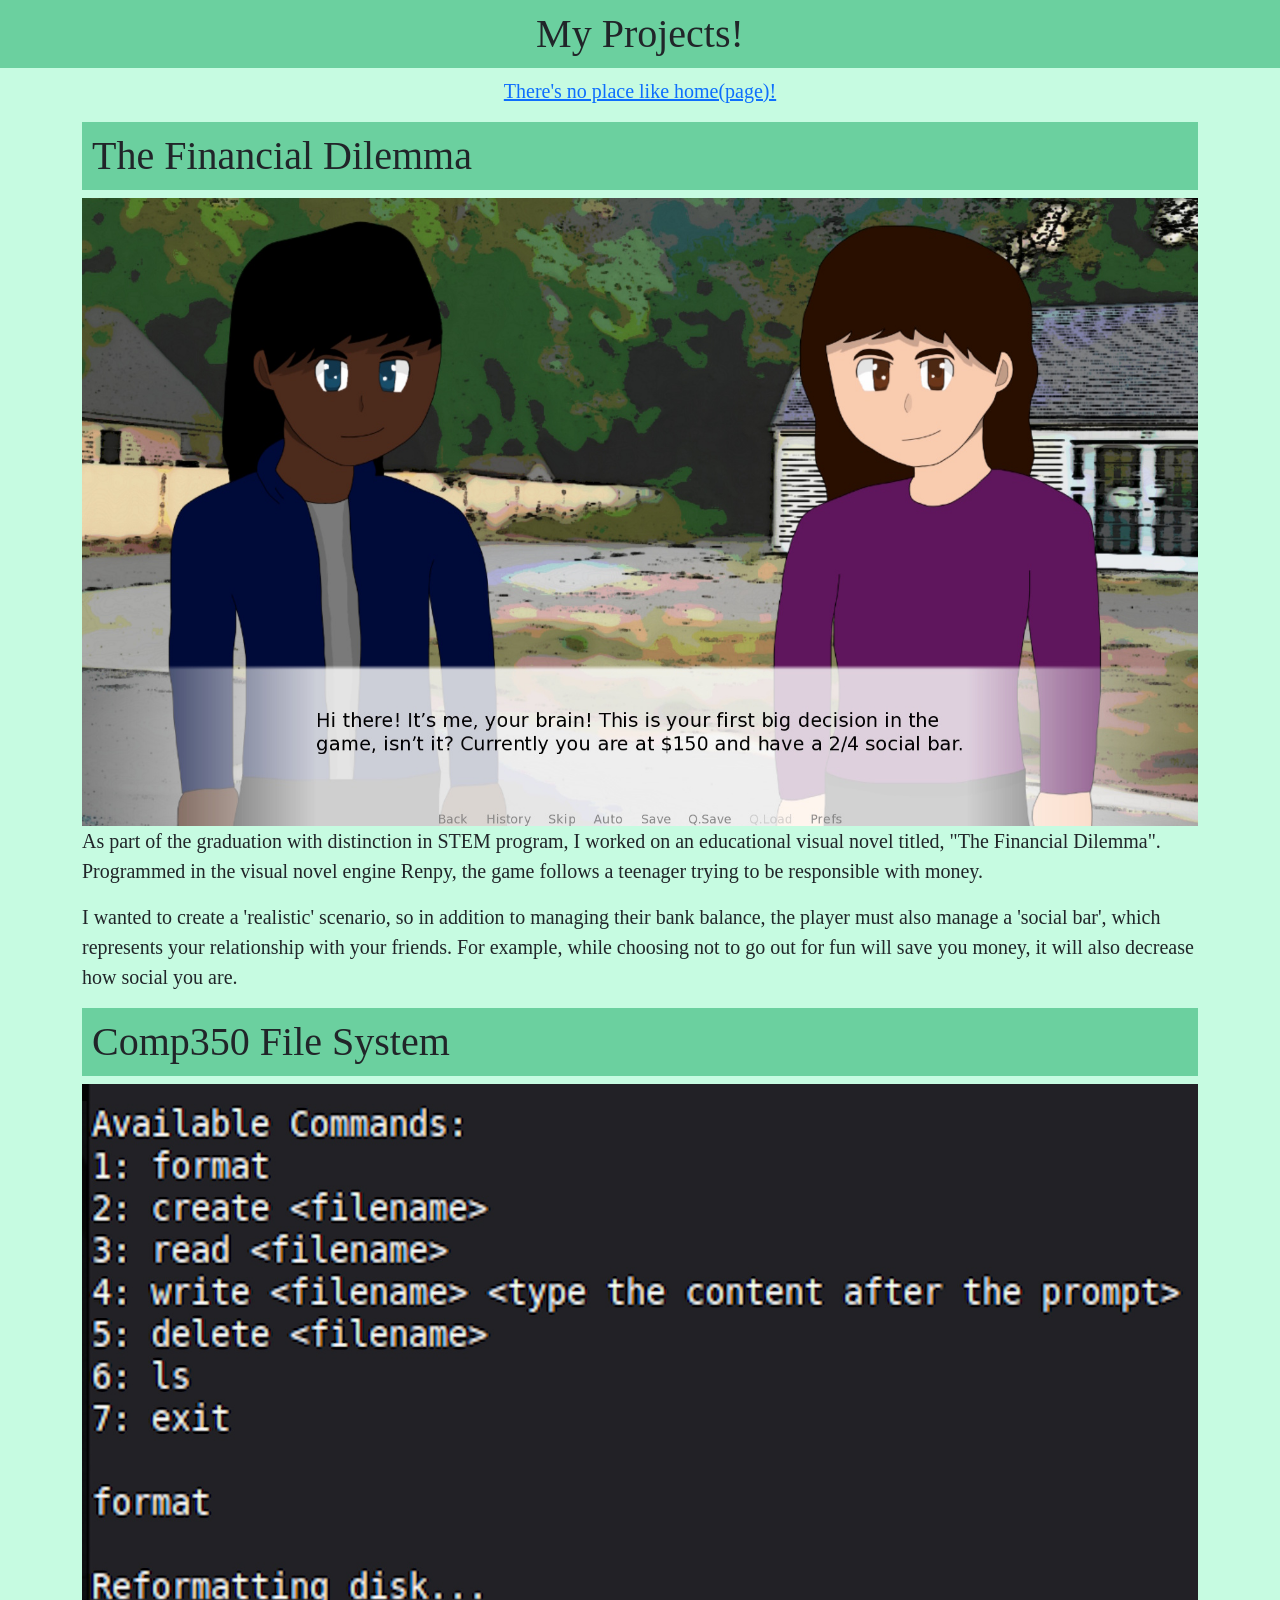
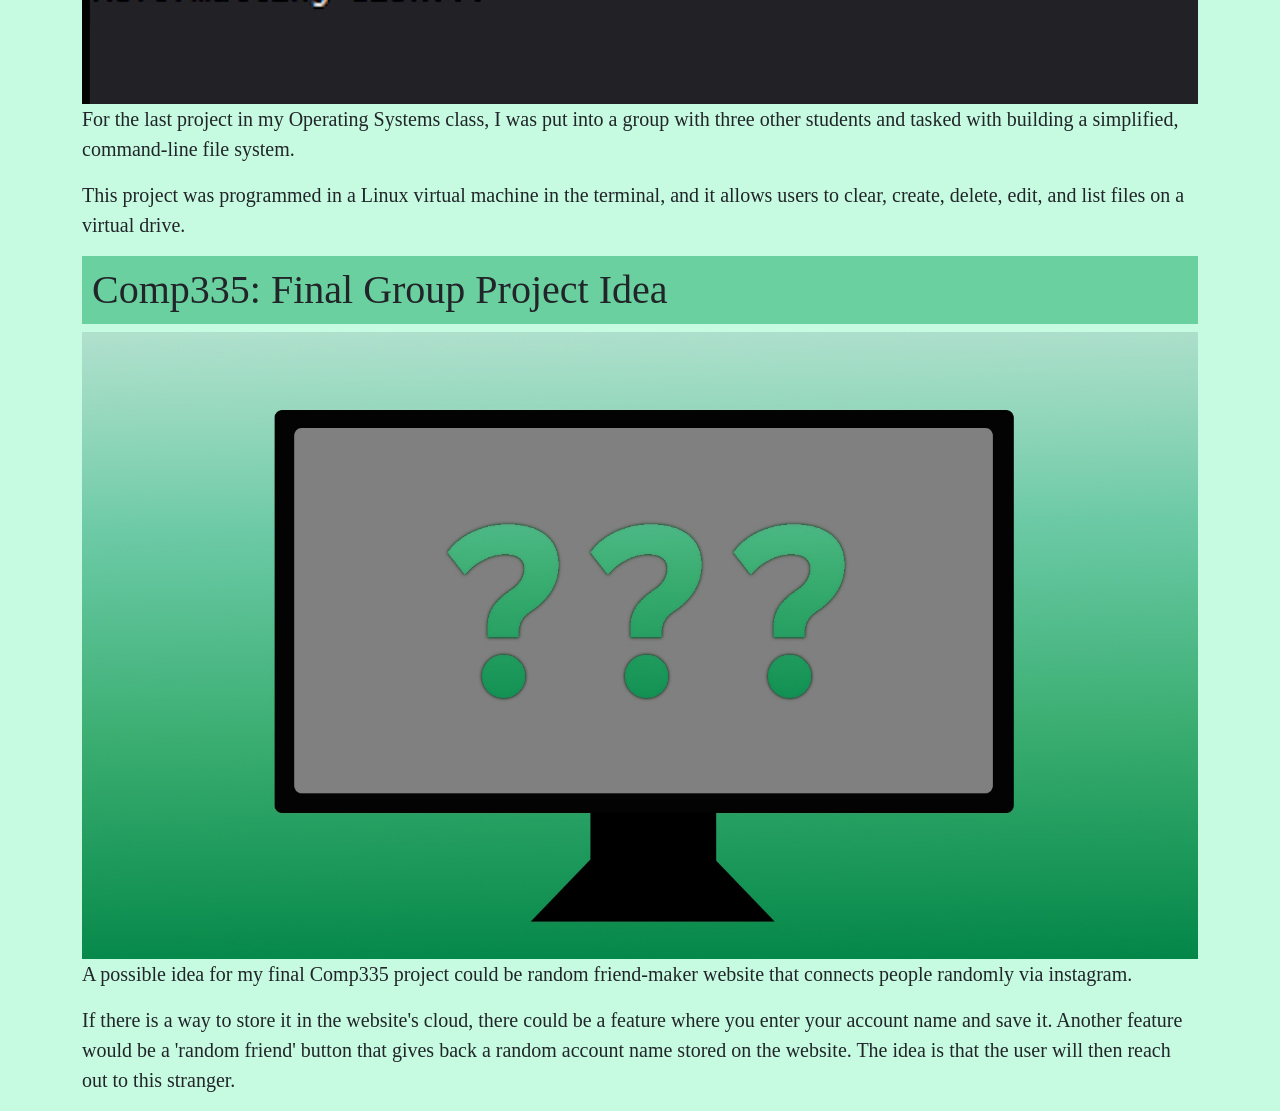
==== project.html @ 4fbbe9ef "Added project.html, bootstrap grid system, and reformatting pictures" ====
<!DOCTYPE html>
<html>
<head>
    <meta charset="utf-8" >
    <title>Jason's Projects'</title>

    <!-- Define bootstrap -->
    <link href="https://cdn.jsdelivr.net/npm/bootstrap@5.2.3/dist/css/bootstrap.min.css" rel="stylesheet" integrity="sha384-rbsA2VBKQhggwzxH7pPCaAqO46MgnOM80zW1RWuH61DGLwZJEdK2Kadq2F9CUG65" crossorigin="anonymous">

    <!-- Define ref sheet -->
    <link rel="stylesheet" href="./main.css"> 


</head>

<body>

    <!-- Page Header + contact information -->
     <h1 id="topSection";> My Projects!</h1>
     <p class="links"><a href="index.html">There's no place like home(page)!</a></p>
    
    <div class="container">

        <div class="col-lg">
            <h1 id="newSection";>The Financial Dilemma</h1>

            <img src="./img/financialdilemma.jpg" alt="A screenshot of the financial dielmma game!">

            <p>As part of the graduation with distinction in STEM program, I worked on an educational visual novel titled, "The Financial Dilemma". 
            Programmed in the visual novel engine Renpy, the game follows a teenager trying to be responsible with money.</p>

            <p>I wanted to create a 'realistic' scenario, so in addition to managing their bank balance, the player must also manage a
            'social bar', which represents your relationship with your friends. For example, while choosing not to go out for fun will 
            save you money, it will also decrease how social you are.</p>
        </div>

        <div class="col-lg">
            <h1 id="newSection";>Comp350 File System</h1>

            <img src="./img/filesystem.jpg" alt="A screenshot of the file system running!">

            <p>For the last project in my Operating Systems class, I was put into a group with three other students and tasked with building a simplified, command-line file system.</p>

            <p>This project was programmed in a Linux virtual machine in the terminal, and it allows users to clear, create, delete, edit, and list files on a virtual drive.</p>
        </div>

        <div class="col-lg">
            <h1 id="newSection";>Comp335: Final Group Project Idea</h1>

            <img src="./img/newproject.jpg" alt="A placeholder image of a question mark on a computer!">

            <p>A possible idea for my final Comp335 project could be random friend-maker website that connects people randomly via instagram.</p>

            <p>If there is a way to store it in the website's cloud, there could be a feature where you enter your account name and save it.
                Another feature would be a 'random friend' button that gives back a random account name stored on the website.
                The idea is that the user will then reach out to this stranger. </p>
        </div>

    </div>


</body>
---- main.css ----
/* Background + font */
body{
    background-color:rgb(198, 251, 225);
    font-family:'Garamond','Times New Roman';
}

/* Section divider (for all but top) */
#newSection{
    background-color:rgb(107, 208, 159);
    padding: 10px;
}

/* The difference between this and the other divider is this uses center align*/
#topSection{
    background-color:rgb(107, 208, 159);
    padding: 10px;
    text-align: center;
}

/* Used for all paragraph font size */
p{
    font-size: 20px;
}

/* Used for the links at the top of the page */
.links{
    text-align: center;
}

/* Used for images */
img{
    width: 100%;
}

@media only screen and (max-width:720px)
      {
        img {display:none;}
        
      }
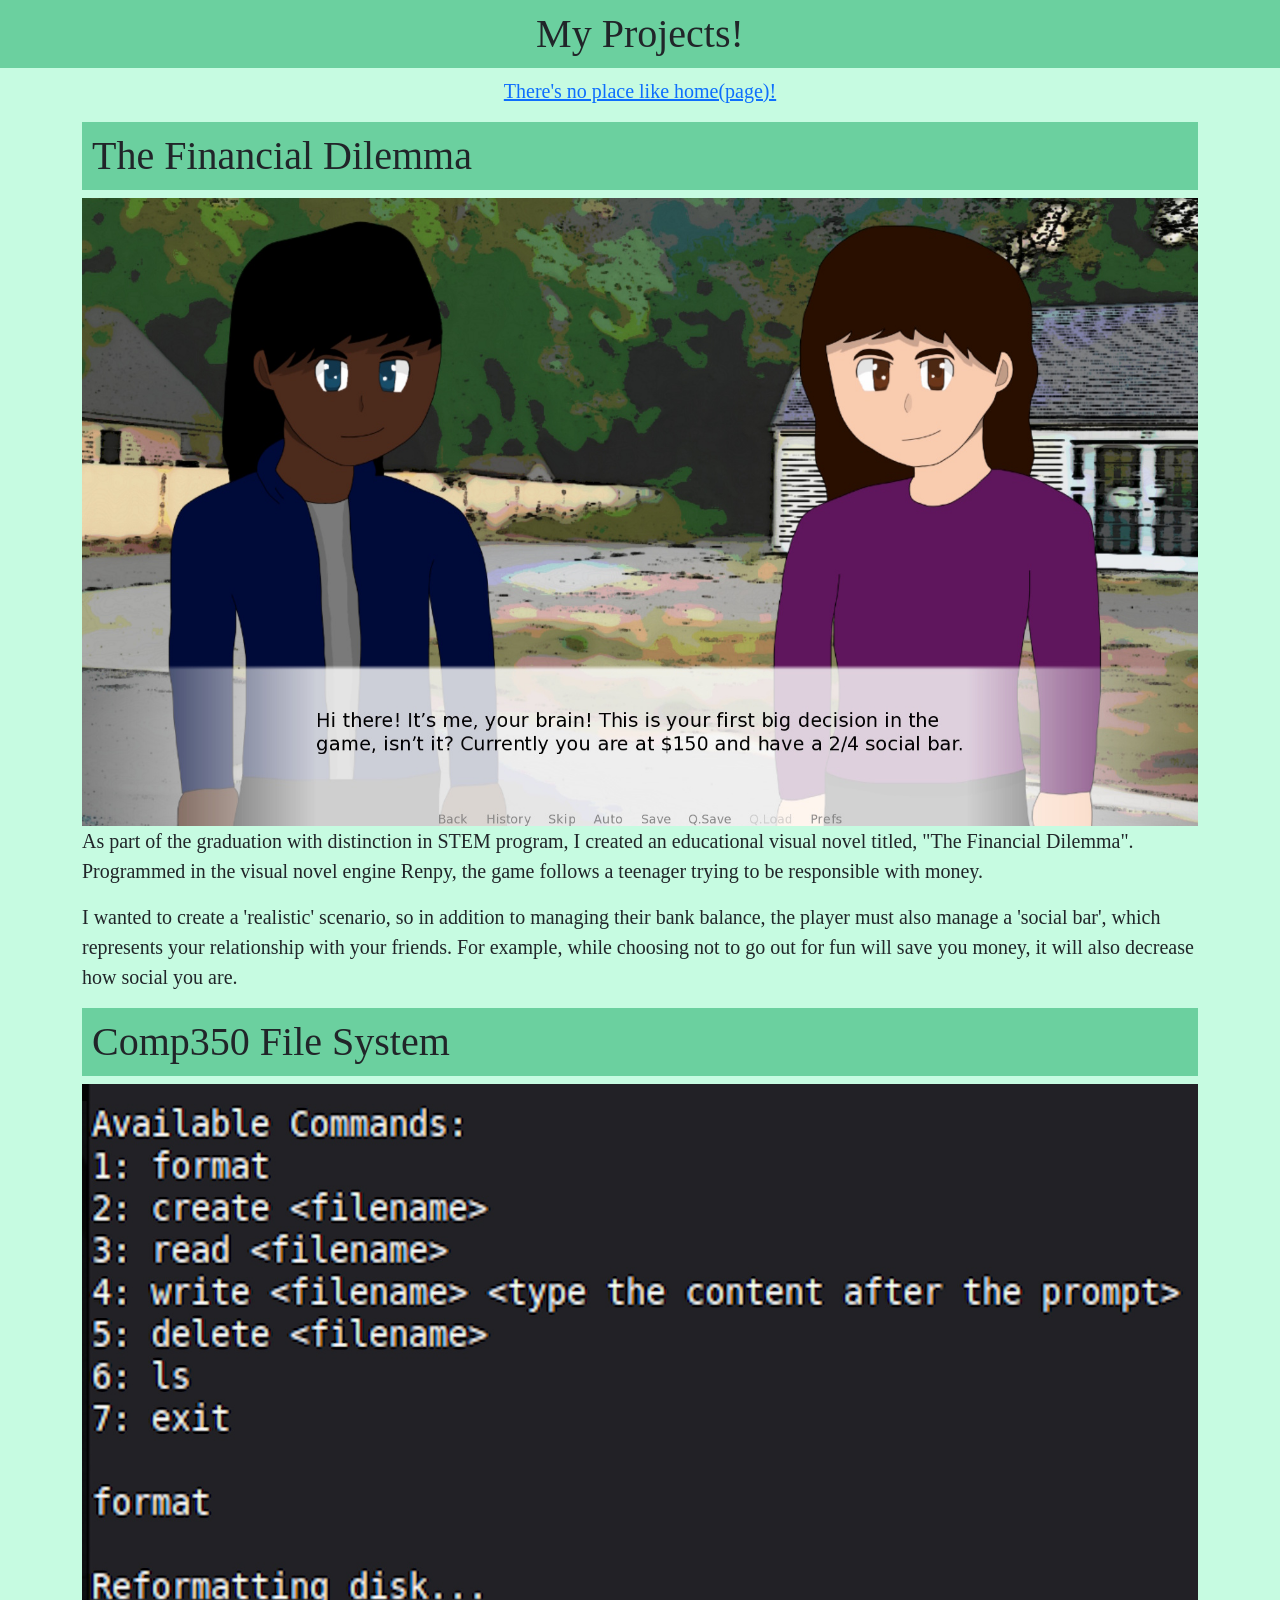
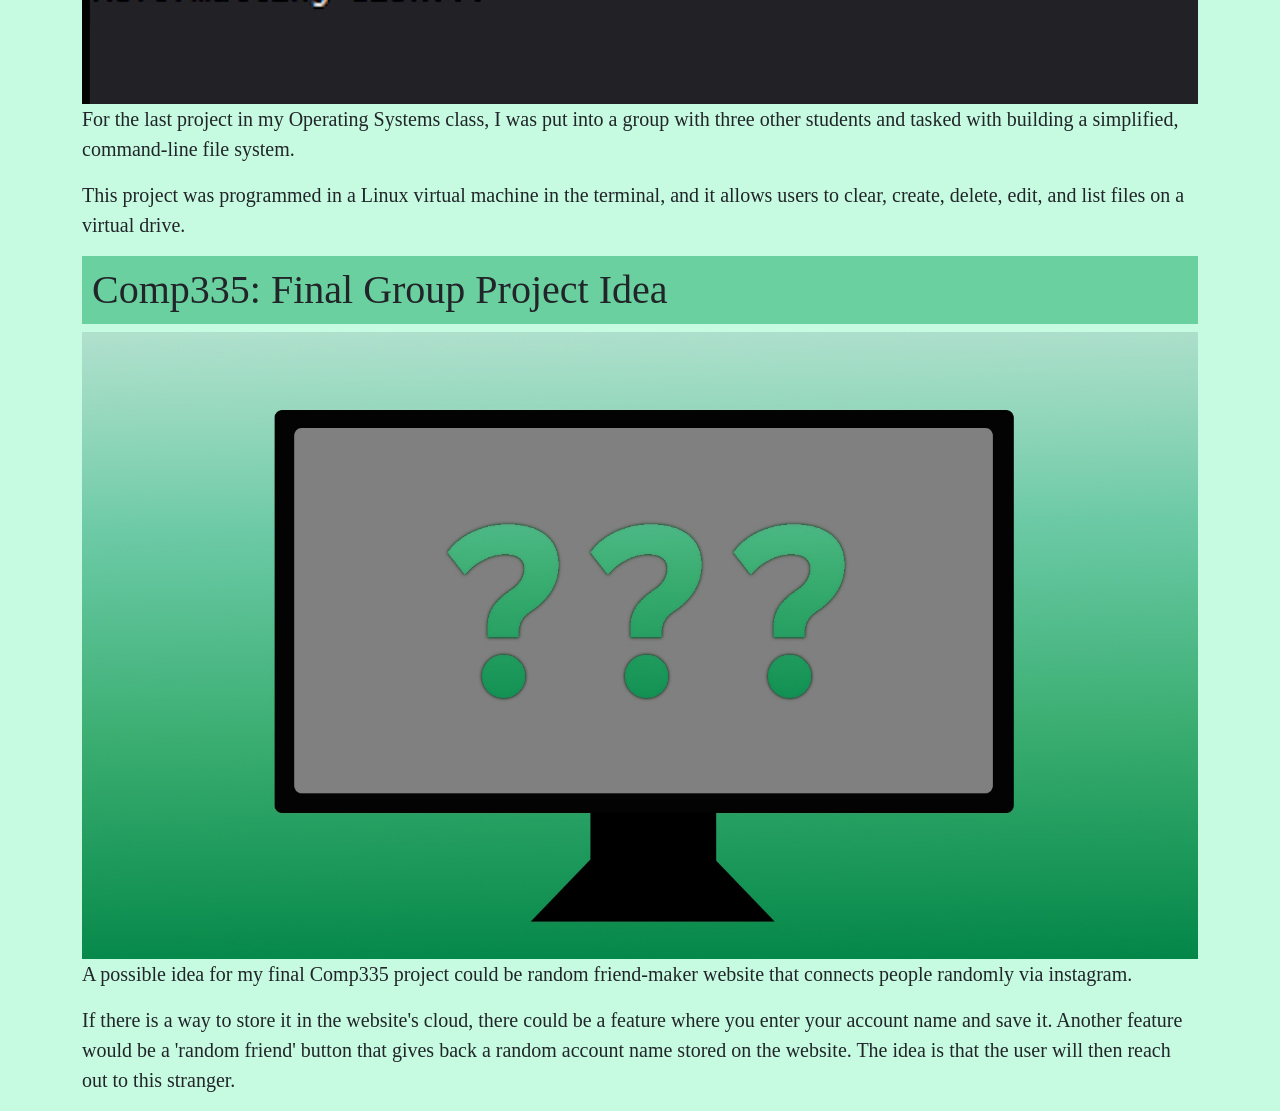
==== commit 5b369bd2: "Reworded a line" ====
--- a/project.html
+++ b/project.html
@@ -26,7 +26,7 @@
 
             <img src="./img/financialdilemma.jpg" alt="A screenshot of the financial dielmma game!">
 
-            <p>As part of the graduation with distinction in STEM program, I worked on an educational visual novel titled, "The Financial Dilemma". 
+            <p>As part of the graduation with distinction in STEM program, I created an educational visual novel titled, "The Financial Dilemma". 
             Programmed in the visual novel engine Renpy, the game follows a teenager trying to be responsible with money.</p>
 
             <p>I wanted to create a 'realistic' scenario, so in addition to managing their bank balance, the player must also manage a
